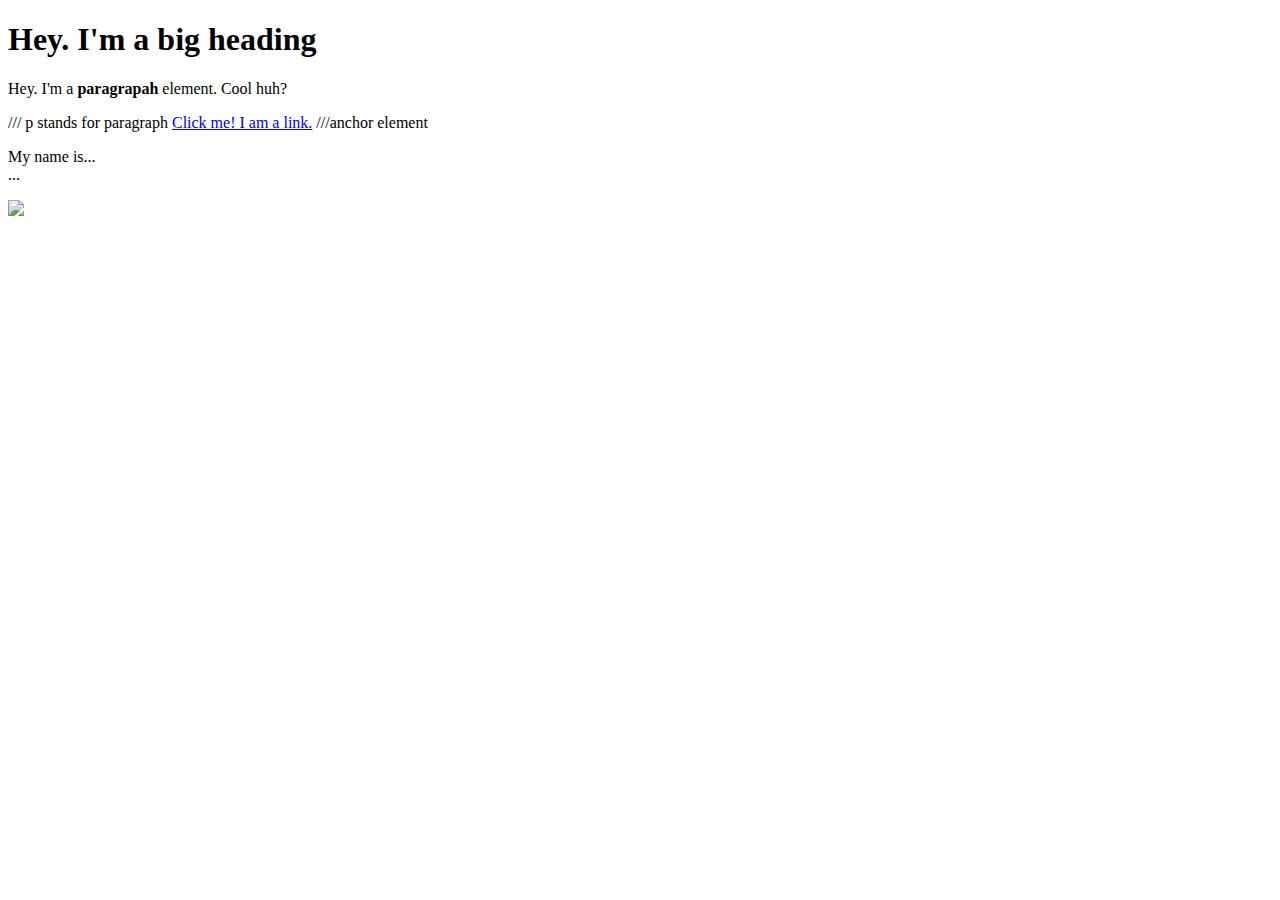
==== test.html @ cabffa33 "Added a cat image and a few more elements" ====
<!DOCTYPE html>
<html>
<head> 

<title>This is a test html </title>

</head>

<body>

	<h1> Hey. I'm a big heading </h1>
	<p> Hey. I'm a <b>paragrapah</b> element. Cool huh?</p>
	/// p stands for paragraph 
	<a href="http://google.com" target="_blank" title = "Let's go to Google">Click me! I am a link.</a>
	///anchor element

	<p>My name is... <br>
		... <br>
	</p>

	<img src="https://img.huffingtonpost.com/asset/5dcc613f1f00009304dee539.jpeg?cache=QaTFuOj2IM&ops=crop_834_777_4651_2994%2Cscalefit_720_noupscale">
</body>


</html>
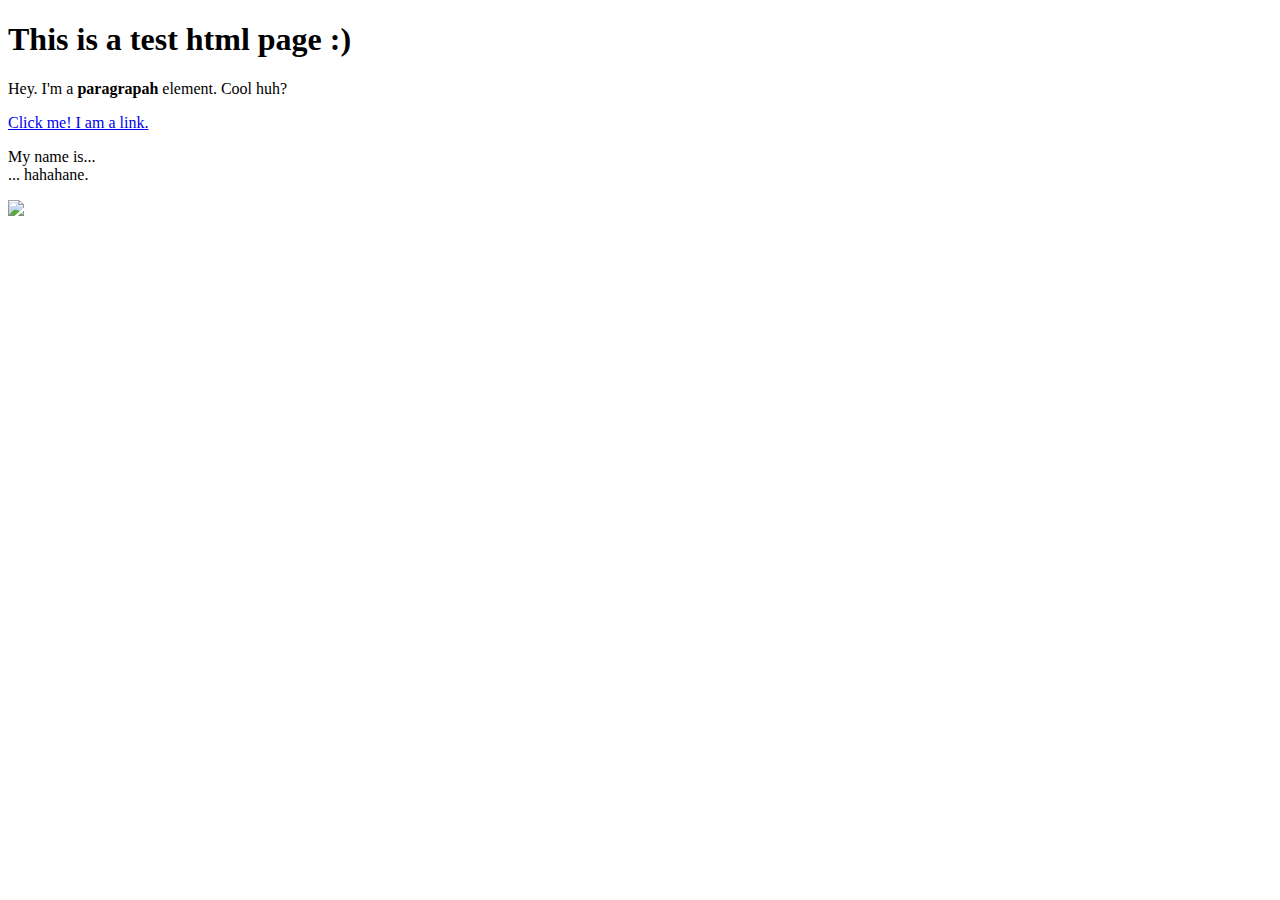
==== commit 9e11c8c0: "personal info (?) update" ====
--- a/test.html
+++ b/test.html
@@ -2,20 +2,20 @@
 <html>
 <head> 
 
-<title>This is a test html </title>
+<title> Welcome everyone! </title>
 
 </head>
 
 <body>
 
-	<h1> Hey. I'm a big heading </h1>
+	<h1> This is a test html page :) </h1>
 	<p> Hey. I'm a <b>paragrapah</b> element. Cool huh?</p>
-	/// p stands for paragraph 
+	
 	<a href="http://google.com" target="_blank" title = "Let's go to Google">Click me! I am a link.</a>
-	///anchor element
+
 
 	<p>My name is... <br>
-		... <br>
+		... hahahane.<br>
 	</p>
 
 	<img src="https://img.huffingtonpost.com/asset/5dcc613f1f00009304dee539.jpeg?cache=QaTFuOj2IM&ops=crop_834_777_4651_2994%2Cscalefit_720_noupscale">
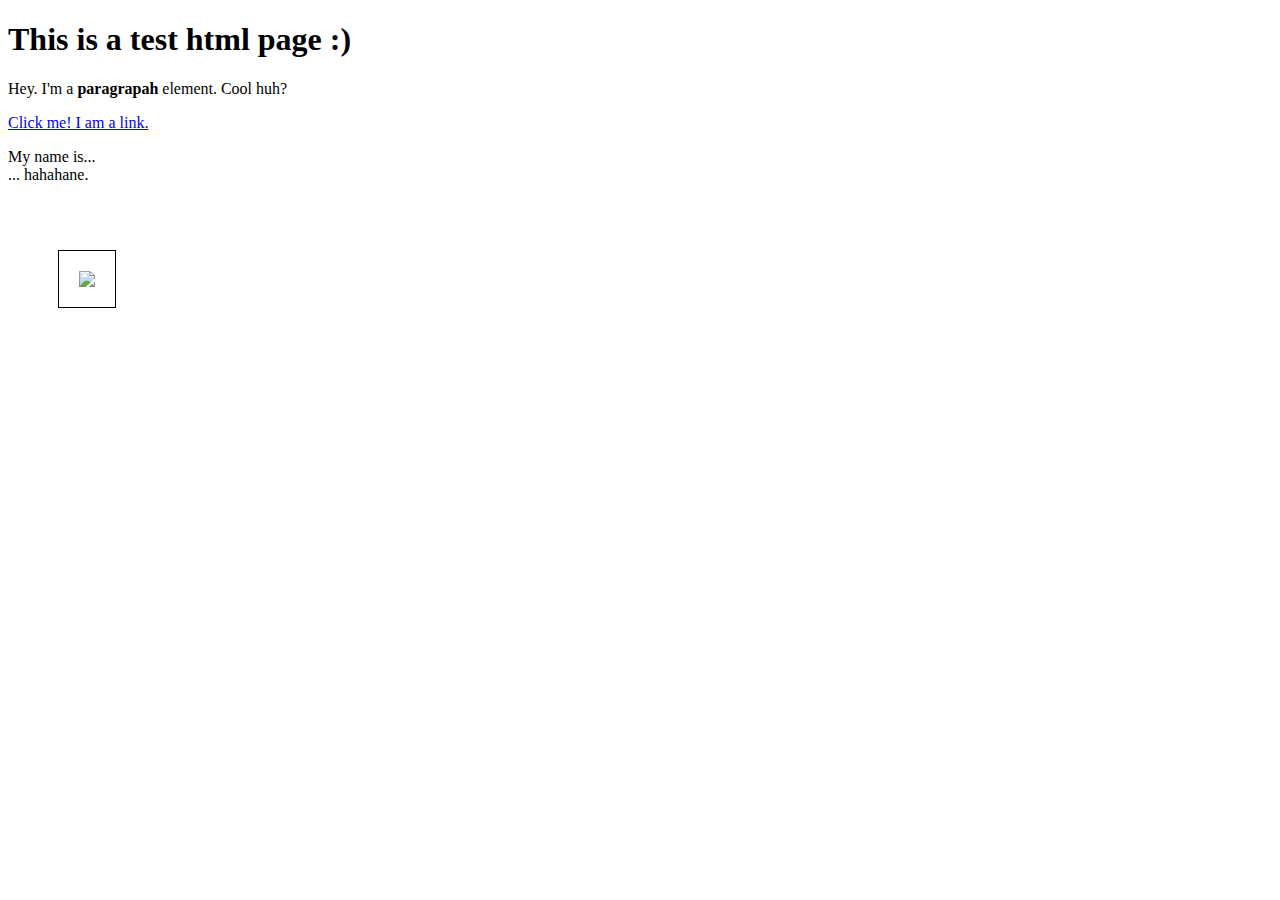
==== commit 34815ccc: "Cow website created" ====
--- a/test.html
+++ b/test.html
@@ -1,7 +1,13 @@
 <!DOCTYPE html>
 <html>
 <head> 
-
+<style>
+	img {
+    margin: 50px;
+    padding: 20px;
+    border: 1px solid black;
+}
+</style>
 <title> Welcome everyone! </title>
 
 </head>
